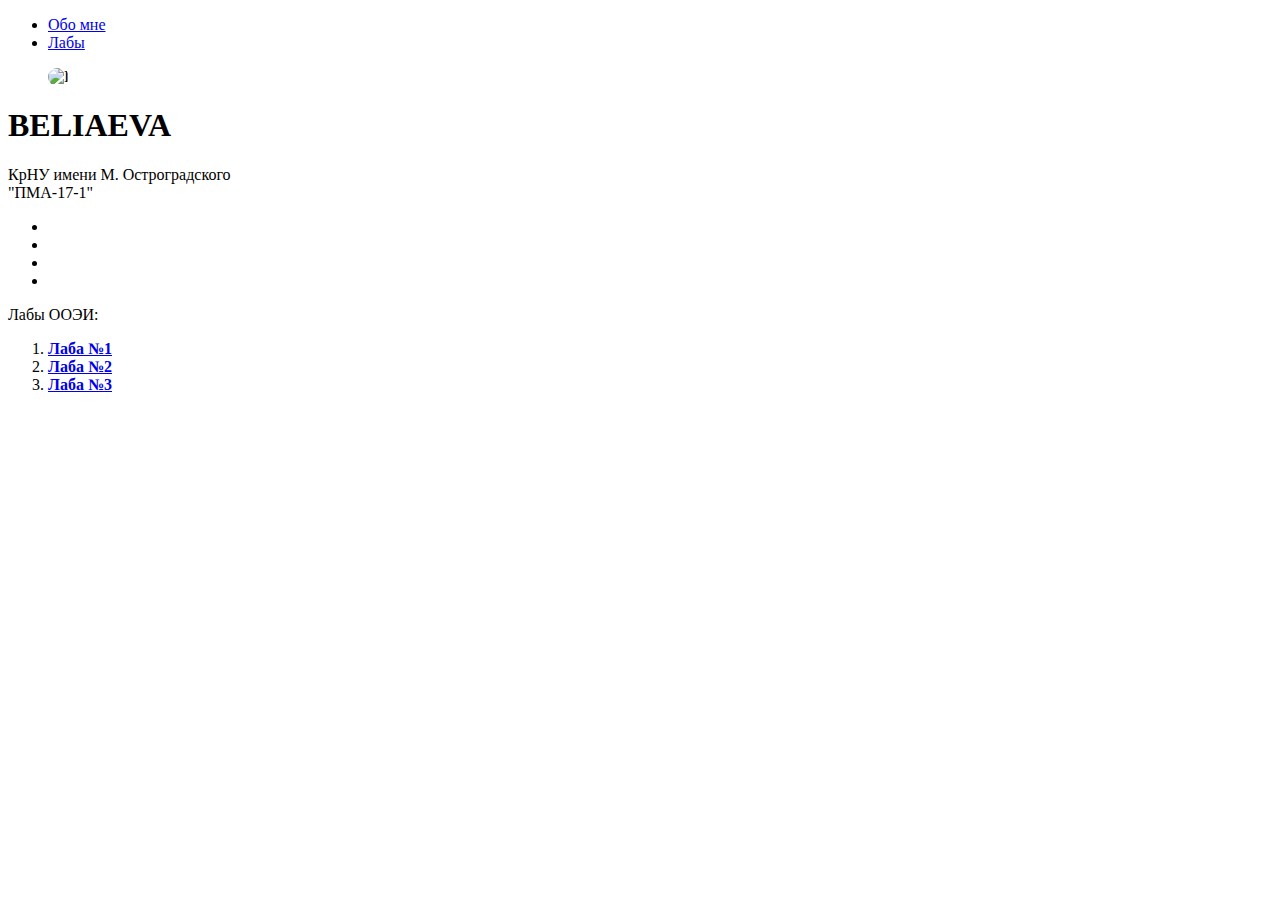
==== index.html @ 15dbf7d8 "MY COMMIT" ====
<!DOCTYPE html>
	<head>
	<meta charset="utf-8">
	<meta http-equiv="X-UA-Compatible" content="IE=edge">
	<title>mypage</title>
	<meta name="viewport" content="width=device-width, initial-scale=1">
	<meta property="og:image" content="images/profile_img.jpg">
	<!-- Animate.css -->
	<link rel="stylesheet" href="css/animate.css">
	<!-- Icomoon Icon Fonts-->
	<link rel="stylesheet" href="css/icomoon.css">
	<!-- Bootstrap !!! -->
	<link rel="stylesheet" href="css/bootstrap.css">
	<!-- Theme style  -->
	<link rel="stylesheet" href="css/style.css">

	</head>
	<body>
	
	<!-- particles.js container -->
	<div id="particles-js"></div>

	<div id="main">
		<div class="tab-wrap">
			<ul class="tab-menu">
				<li class="active"><a href="#" data-tab="1"><span class="icon icon-book"></span><span class="menu-text">Обо мне</span></a></li>
				<li><a href="#" data-tab="4" data-pie="yes"><span class="icon icon-notebook"></span><span class="menu-text">Лабы</span></a></li>
			</ul>
			<div class="tab-content active" data-content="1">
				<div class="content-inner text-center">
					<div class="row row-bottom-padded-sm">
						<div class="col-md-12">
							<figure>
								<img src="images/profile_img.jpg" style="width: 140px;/*height: 220px;*/border-radius: 20px;" alt="I">
							</figure>
							<h1>BELIAEVA</h1>
							<p>КрНУ имени М. Остроградского<br> "ПМА-17-1"</p>
						</div>
					</div>
					
					<ul class="social">
						<li><a href="mailto:mashabelyaeva8@gmail.com" target="_blank"><i class="icon-envelope"></i></a></li>
						<li><a href="https://vk.com/mia_caesar" target="_blank"><i class="icon-vk"></i></a></li>
						<li><a href="https://www.facebook.com/profile.php?id=100006729630739" target="_blank"><i class="icon-facebook"></i></a></li>
					<li><a href="https://www.instagram.com/beliaeva_mrr/?hl=ru" target="_blank"><i class="icon-instagram"></i></a></li>
					</ul>
				</div>
			</div>
			<div class="tab-content" data-content="4">
				<div class="content-inner">
					<div class="row">
						<div class="col-md-12">
							<p>Лабы ООЭИ:</p>
						</div>
						<ol style="overflow: hidden;">
						  <li><a href="ooei/laba1/плакат.jpeg" target="_blank" title="Лаба №1"><strong>Лаба №1</strong></a></li>
						  <li><a href="ooei/laba2/index.html" target="_blank" title="Лаба №2"><strong>Лаба №2</strong></a></li>
						  <li><a href="ooei/laba3/latex.html" target="_blank" title="Лаба №3"><strong>Лаба №3</strong></a></li>
					</div>
				</div>
			</div>
		</div>
		<footer id="footer">
			<div class="row">
				<div class="col-md-6 col-md-offset-3 text-center">
					<small>
					<div id="f">
		</div>
	</div>
					</small>
				</div>
			</div>
		</footer>
	</div>
	<!-- jQuery -->
	<script src="js/jquery.min.js"></script>
	<!-- MAIN JS -->
	<script src="js/main.js"></script>
		</body>
</html>
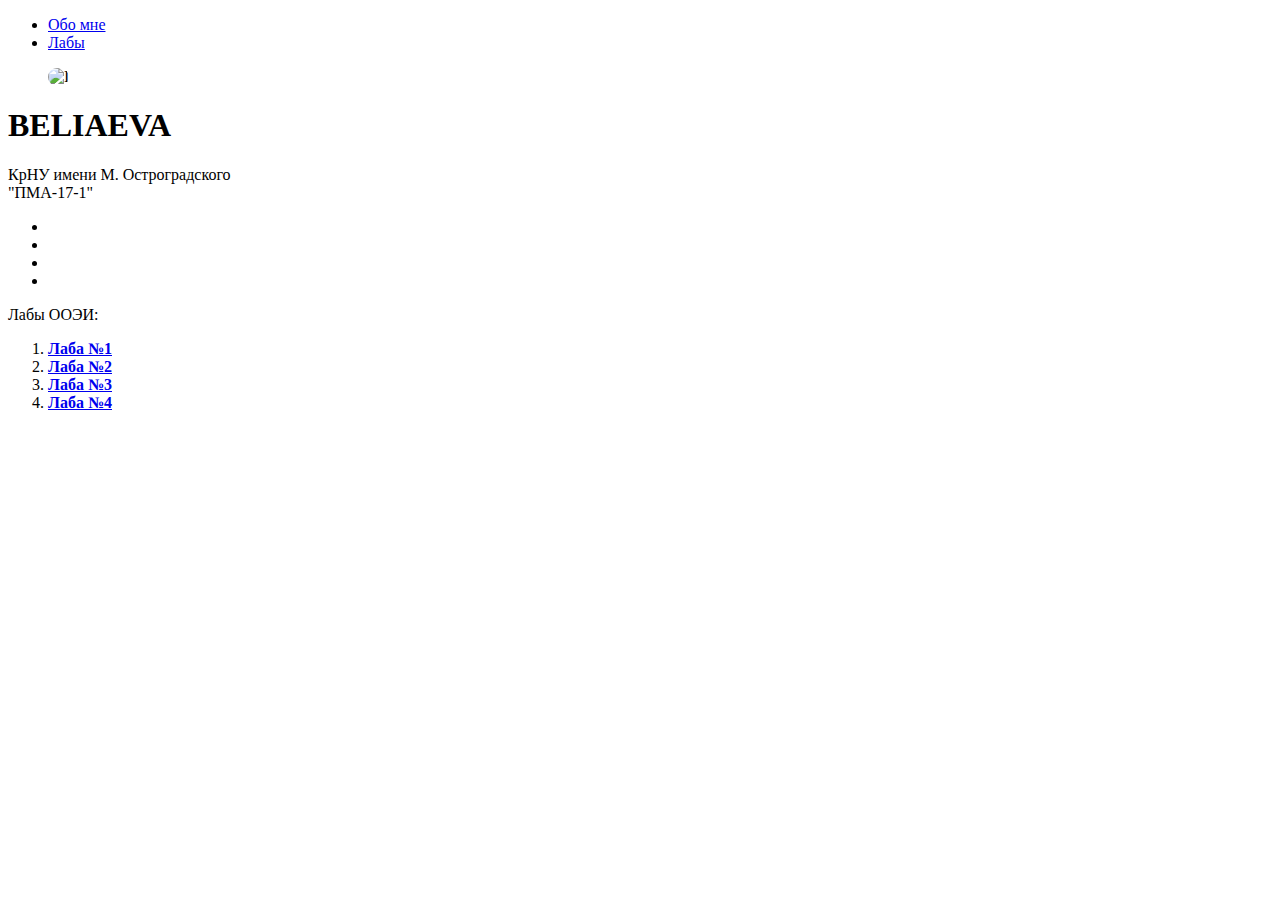
==== commit 6f1c87b8: "My Commit" ====
--- a/index.html
+++ b/index.html
@@ -56,6 +56,7 @@
 						  <li><a href="ooei/laba1/плакат.jpeg" target="_blank" title="Лаба №1"><strong>Лаба №1</strong></a></li>
 						  <li><a href="ooei/laba2/index.html" target="_blank" title="Лаба №2"><strong>Лаба №2</strong></a></li>
 						  <li><a href="ooei/laba3/latex.html" target="_blank" title="Лаба №3"><strong>Лаба №3</strong></a></li>
+						  <li><a href="ooei/laba4/index.html" target="_blank" title="Лаба №4"><strong>Лаба №4</strong></a></li>
 					</div>
 				</div>
 			</div>
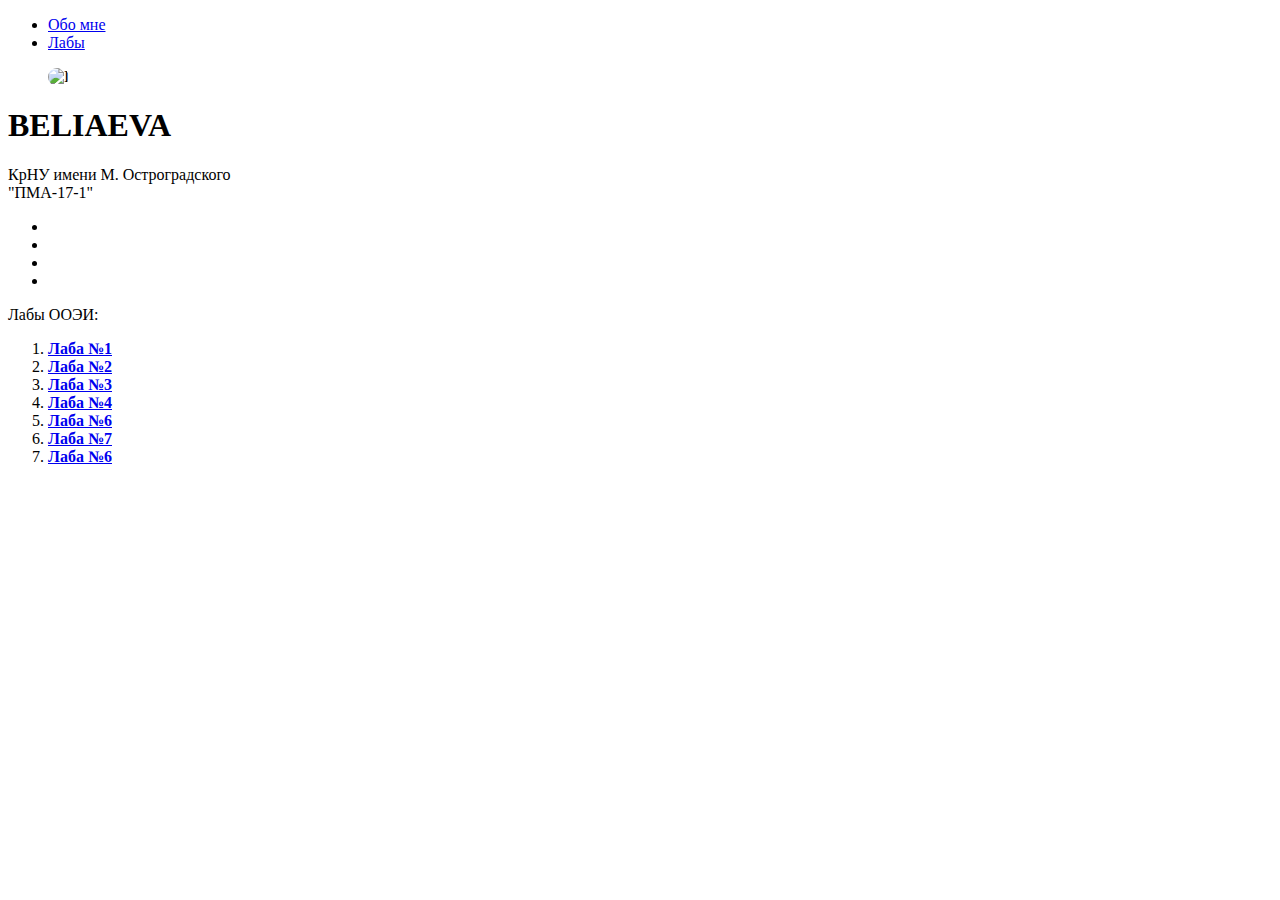
==== commit 1a51ba1f: "6,7" ====
--- a/index.html
+++ b/index.html
@@ -16,7 +16,7 @@
 
 	</head>
 	<body>
-	
+
 	<!-- particles.js container -->
 	<div id="particles-js"></div>
 
@@ -37,7 +37,7 @@
 							<p>КрНУ имени М. Остроградского<br> "ПМА-17-1"</p>
 						</div>
 					</div>
-					
+
 					<ul class="social">
 						<li><a href="mailto:mashabelyaeva8@gmail.com" target="_blank"><i class="icon-envelope"></i></a></li>
 						<li><a href="https://vk.com/mia_caesar" target="_blank"><i class="icon-vk"></i></a></li>
@@ -57,7 +57,10 @@
 						  <li><a href="ooei/laba2/index.html" target="_blank" title="Лаба №2"><strong>Лаба №2</strong></a></li>
 						  <li><a href="ooei/laba3/latex.html" target="_blank" title="Лаба №3"><strong>Лаба №3</strong></a></li>
 						  <li><a href="ooei/laba4/index.html" target="_blank" title="Лаба №4"><strong>Лаба №4</strong></a></li>
-					</div>
+						  <li><a href="ooei/laba6/iii.epub" target="_blank" title="Лаба №6"><strong>Лаба №6</strong></a></li>
+						  <li><a href="ooei/laba7/autoezuniq.vba" target="_blank" title="Лаба №7"><strong>Лаба №7</strong></a></li>
+	<li><a href="ooei/laba6/иии" target="_blank" title="Лаба №6"><strong>Лаба №6</strong></a></li>
+							</div>
 				</div>
 			</div>
 		</div>
@@ -78,4 +81,4 @@
 	<!-- MAIN JS -->
 	<script src="js/main.js"></script>
 		</body>
-</html>+</html>
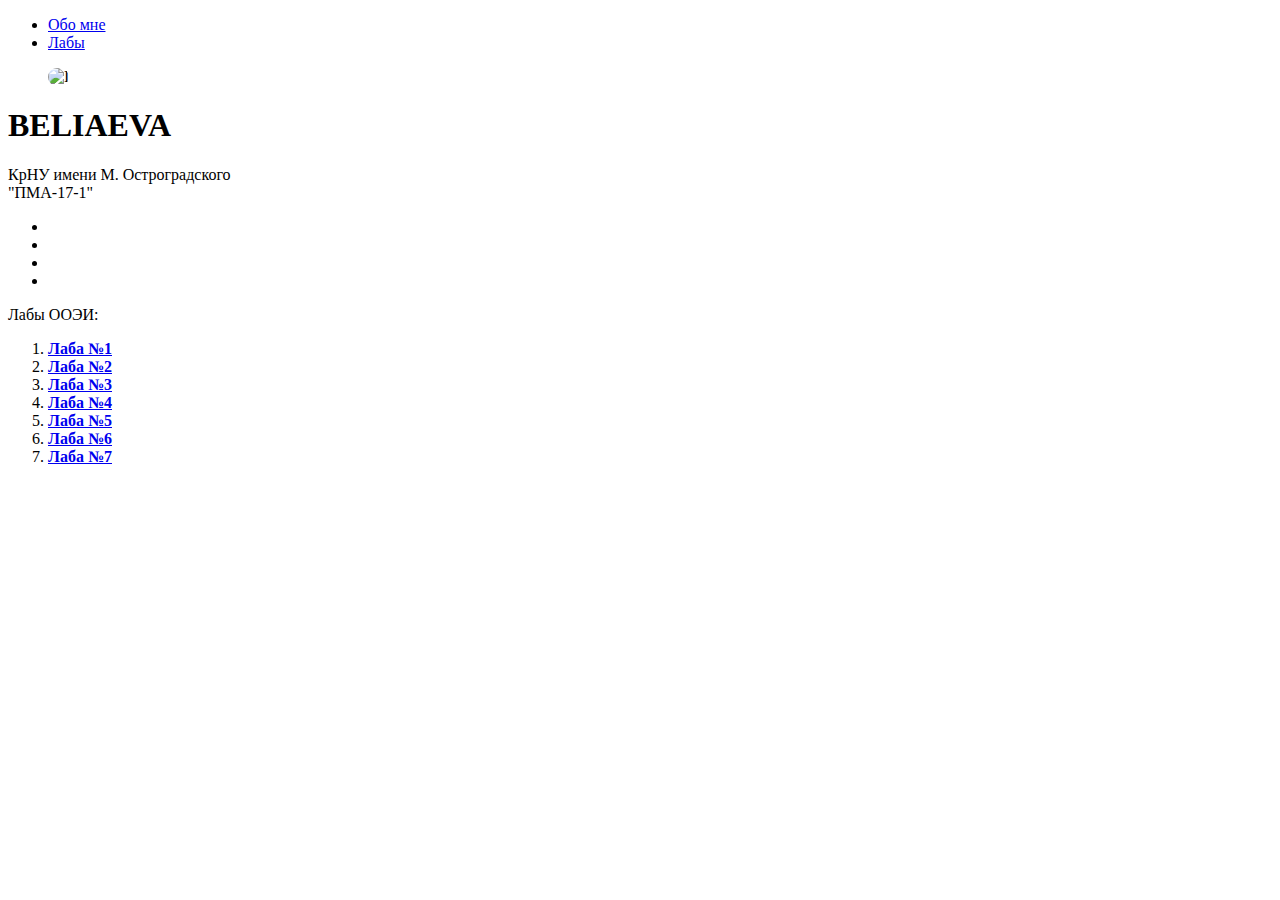
==== commit 155a61bc: "Update index.html" ====
--- a/index.html
+++ b/index.html
@@ -57,9 +57,9 @@
 						  <li><a href="ooei/laba2/index.html" target="_blank" title="Лаба №2"><strong>Лаба №2</strong></a></li>
 						  <li><a href="ooei/laba3/latex.html" target="_blank" title="Лаба №3"><strong>Лаба №3</strong></a></li>
 						  <li><a href="ooei/laba4/index.html" target="_blank" title="Лаба №4"><strong>Лаба №4</strong></a></li>
+						  <li><a href="ooei/laba5/svg.html" target="_blank" title="Лаба №5"><strong>Лаба №5</strong></a></li>
 						  <li><a href="ooei/laba6/iii.epub" target="_blank" title="Лаба №6"><strong>Лаба №6</strong></a></li>
 						  <li><a href="ooei/laba7/autoezuniq.vba" target="_blank" title="Лаба №7"><strong>Лаба №7</strong></a></li>
-	<li><a href="ooei/laba6/иии" target="_blank" title="Лаба №6"><strong>Лаба №6</strong></a></li>
 							</div>
 				</div>
 			</div>
